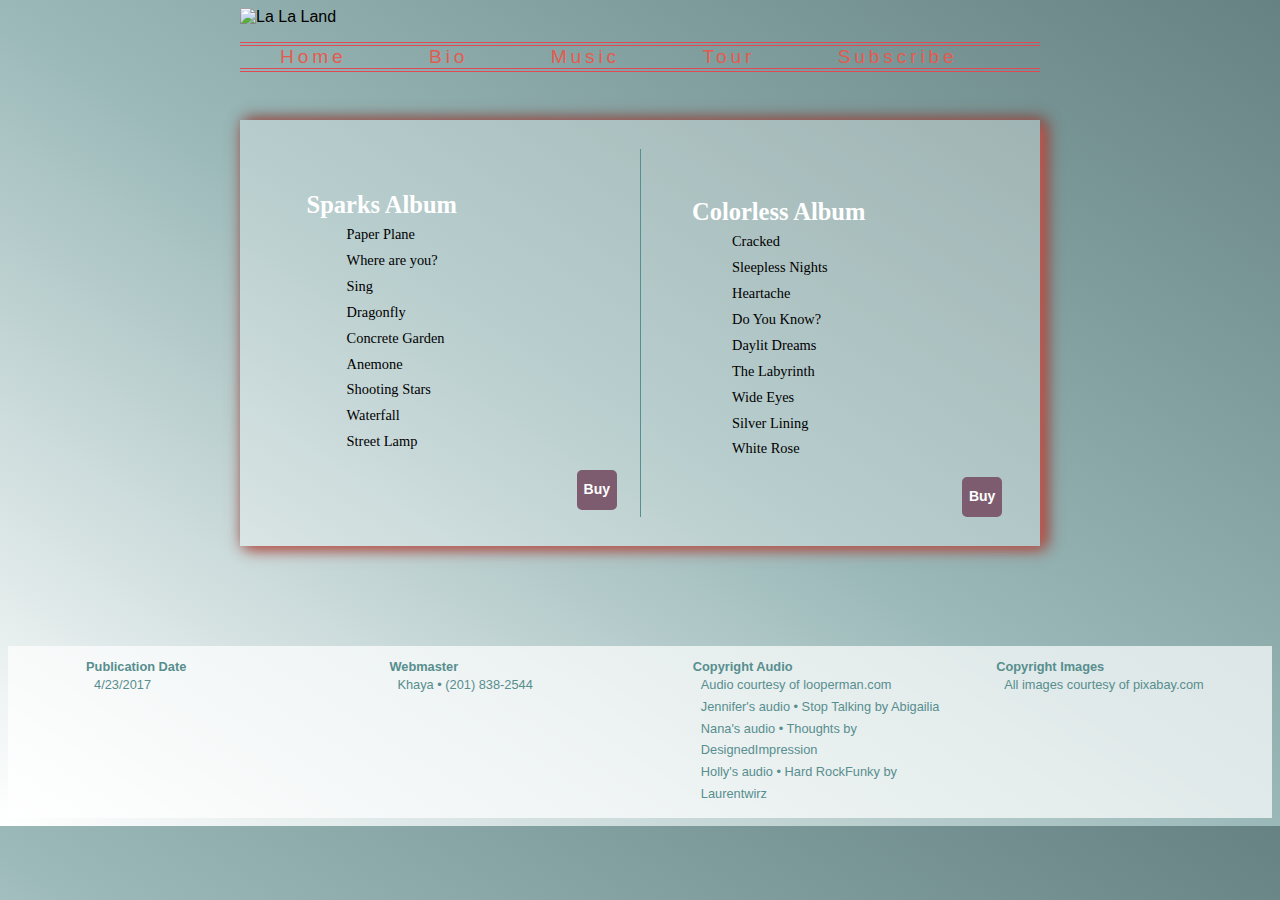
==== album.html @ 6db48180 "Remove none class from css file and album html file" ====
<!DOCTYPE html>
<html>

<!--
	Final Project
	La La Land Album page
	Khaya
	4/23/2017
-->

<head>
	<meta charset="utf-8" />
	<meta name="keywords" content="La La Land, music band" />
	<title>LA LA LAND Music</title>
	<link href="css/styles.css" rel="stylesheet" />
</head>

<body>
	<header>
		<img src="imgs/la_header.png" alt="La La Land" />
		<nav class="horizontal">
			<ul>
				<li><a href="index.html">Home</a></li>
				<li><a href="bio.html">Bio</a></li>
				<li><a href="album.html">Music</a></li>
				<li><a href="tour.html">Tour</a></li>
				<li><a href="form.html">Subscribe</a></li>
			</ul>
		</nav>
	</header>
	<section class="album">
		<figure>
			<img src="imgs/album1.png" alt="" />
		</figure>
		<article>
			<div>
				<ul>
					<li id="spark"><strong class="title">Sparks Album</strong>
						<ul>
							<li>Paper Plane</li>
							<li>Where are you?</li>
							<li>Sing</li>
							<li>Dragonfly</li>
							<li>Concrete Garden</li>
							<li>Anemone</li>
							<li>Shooting Stars</li>
							<li>Waterfall</li>
							<li>Street Lamp</li>
						</ul>
					</li>
				</ul>
				<a href="https://www.apple.com/itunes/">Buy</a>
			</div>
			<div>
				<ul>
					<li id="color"><strong class="title">Colorless Album</strong>
						<ul>
							<li>Cracked</li>
							<li>Sleepless Nights</li>
							<li>Heartache</li>
							<li>Do You Know?</li>
							<li>Daylit Dreams</li>
							<li>The Labyrinth</li>
							<li>Wide Eyes</li>
							<li>Silver Lining</li>
							<li>White Rose</li>
						</ul>
					</li>
				</ul>
				<a href="https://www.apple.com/itunes/">Buy</a>
			</div>
		</article>
	</section>

	<footer>
		<div class="footer">
		  <dl>
			 <dt>Publication Date</dt>
			 <dd>4/23/2017</dd>
		  </dl>
		  <dl>
			 <dt>Webmaster</dt>
			 <dd>Khaya &#8226; (201) 838-2544</dd>
		  </dl>
		  <dl>
			 <dt>Copyright Audio</dt>
			 <dd>Audio courtesy of looperman.com</dd>
			 <dd>Jennifer's audio &#8226; Stop Talking by Abigailia</dd>
			 <dd>Nana's audio &#8226; Thoughts by DesignedImpression</dd>
			 <dd>Holly's audio &#8226; Hard RockFunky by Laurentwirz</dd>
		  </dl>
		  <dl>
			 <dt>Copyright Images</dt>
			 <dd>All images courtesy of pixabay.com</dd>
		  </dl>
		</div>
	</footer>
</body>

</html>
---- css/styles.css ----
@charset "utf-8";

/*
	Final Project
	La La Land

	Author: Khaya
	Date: 4/23/2017

	Filename: styles.css
*/

/* Shared Styles */

html {
	background: linear-gradient(to left bottom, #668282, #9ab8b8, white);
	font-family: Verdana, Geneva, sans-serif;
}

header, section {
	margin: 0px auto 0px auto;
	min-width: 320px;
	max-width: 800px;
	width: 100%;
}

header > img {
	width: 100%;
}

nav.horizontal ul {
	display: flex;
	flex-flow: row wrap;

	border-style: double none;
	border-color: #e34858;
	border-width: 4px;
}

nav.horizontal li {
	display: flex;
	flex-flow: row wrap;
	flex: 1 1 auto;
}

nav > ul > li > a {
	text-decoration: none;
	color: #e35b4f;
	font-family: Impact, Charcoal, sans-serif;
	letter-spacing: 0.2em;
	font-size: 1.2em;
	transition: color 1.5s ease-in,
				font-size 2s ease,
				letter-spacing 2s ease-out;
}

nav > ul > li > a:hover, nav > ul > li > a:active {
	text-decoration: none;
	color: rgba(255,255,255, 0.5);
	text-shadow: #e35b4f -5px 2px 15px;
	font-family: Impact, Charcoal, sans-serif;
	letter-spacing: 0.2em;
	font-size: 2.7em;
}

section article {
	background: rgba(255,255,255, 0.3);
	box-shadow: #e35b4f 5px 2px 15px, rgb(51, 51, 51) 5px 0px 15px;
	font-size: 0.9em;
	line-height: 1.5em;
	padding: 2em 1.5em;
}

footer {
	font-size: 0.8em;
	color: #578e8e;
	background-color: rgba(255,255,255, 0.7);
	clear: both;
	width: 100%;
}

footer dl
	{float: left;
	width: 24%;
	text-align: left;
}

div.footer {
	margin: 1em 0em 2em 3.6em;
}

footer dt {
	font-weight: bold;
	padding-left: 2.5em;
}

footer dd {
	line-height: 1.7em;
}

footer::after
	{clear: both;
	content: "";
	display: table;}


/* Homepage Styles */

section.home img {
	width: 100%;
	display: block;
}

section.home > article {
	margin: 0px auto 7em auto;
	padding: 2em 3em;
}

section.home figure {
	border-width: 0px 170px 0px 170px;
	border-style: solid;
	border-image: url(imgs/la_frame.png) 82;
}

@keyframes slide {
	0% {top: -30px;}
	100% {top: 230px;}
}

@keyframes flight {
	0% {top: 140px;}
	100% {top: 340px;}
}

@keyframes scroll {
	0% {top: 70px;}
	100% {top: 270px;}
}

@keyframes rainbow {
	0% {color: rgba(227,91,79, 0.01);}
	30% {color: rgba(227,91,79, 0.99);}
	100% {color: rgba(227,91,79, 0.01);}
}

div.fall {
	float: left;
	display: flex;
	flex-flow: row wrap;
	position: absolute;
}

div.star1 {
	width: 3%;
	position: relative;
	font-size: 1.6em;
	animation-name: rainbow, slide;
	animation-duration: 10s, 10s;
	animation-timing-function: ease-in, linear;
	animation-iteration-count: infinite, infinite;
	flex: 1 1 auto;
}

div.star2 {
	width: 10%;
	position: relative;
	font-size: 1.6em;
	animation-name: rainbow, flight;
	animation-duration: 10s, 10s;
	animation-timing-function: ease-in, linear;
	animation-iteration-count: infinite, infinite;
	flex: 1 1 auto;
}

div.star3 {
	width: 3%;
	position: relative;
	font-size: 1.4em;
	animation-name: rainbow, scroll;
	animation-duration: 10s, 10s;
	animation-timing-function: ease-in, linear;
	animation-iteration-count: infinite, infinite;
	flex: 1 1 auto;
}



/* Bio Styles */

h1#bio {
	margin: 1.5em auto;
	text-align: center;
}

section.bio {
	display: flex;
	flex-flow: row wrap;
}

section.bio img {
	height: 300px;
	width: 40%;
}

section.bio ul {
	font-weight: bold;
	color: #cbdbdb;
	text-shadow: black 5px 0px 15px;
	line-height: 2em;
}

section.bio div {
	margin: 3em 1em;
	flex: 1 1 150px;
}

section.bio audio {
	margin: 2em 0em 0em 4em;
	box-shadow: rgba(51, 51, 51, 0.5) 8px 8px 15px;
	width: 50%;
}

section.bio article {
	flex: 3 1 300px;
	margin: 0px auto 2em auto;
}

section#last article {
	margin-bottom: 7em;
}


/* Album Styles */

section.album img {
	width: 60%;
	display: block;
	margin: 1.5em auto;
	transform: rotate(10deg) scale(0.9, 0.9) translateY(20px)
	rotateY(-35deg) translateZ(-20px);
	box-shadow: rgb(51, 51, 51) 10px -10px 25px;
}

section.album article {
	margin: 0px auto 7em auto;
	columns: 150px 2;
	column-rule: 1px solid #578e8e;
	line-height: 1.8em;
}

section.album strong.title {
	color: white;
	font-size: 1.7em;
}

section.album ul li#spark {
	padding-top: 2em;
	list-style-image: url(imgs/album2_icon.png);
	list-style-position: inside;
}

section.album ul li#color {
	padding-top: 3.5em;
	list-style-image: url(imgs/album1_icon.png);
	list-style-position: inside;
}

section.album ul li
	{list-style-image: none;
	list-style-type: none;
	font-family: 'Century Gothic';
}

section.album div{
	margin-bottom: 4em;
}

section.album a {
	border: 7px double #7d5c70;
	border-radius: 5px;
	color: white;
	background-color: #7d5c70;
	text-decoration: none;
	font-size: 14px;
	font-weight: bold;
	float: right;
	margin: 0em 1.5em;
}

section.album a:visited, section.album a:link {
	text-decoration: none;
}

section.album a:hover, section.album a:active {
	border: 9px double white;
	border-radius: 5px;
	color: #b9cece;
	background-color: white;
	text-decoration: none;
	font-size: 16px;
	font-weight: bold;
	float: right;
	margin: 0em 1.5em;
}

/* Tour Styles */

section#tour img {
	width: 100%;
	display: block;
	box-shadow: rgb(51, 51, 51) -10px -3px 20px;
}

section#tour article {
	margin: 0px auto 7em auto;
	}

section#tour figure {
	border-width: 0px 170px 0px 170px;
	border-style: solid;
	border-image: url(imgs/la_frame.png) 82;
}

table {
	width: 100%;
	border-collapse: collapse;
}

table caption {
	caption-side: bottom;
	text-align: right;
	font-family: Impact, Charcoal, sans-serif;
	letter-spacing: 0.2em;
	color: #553f4c;
	font-size: 2em;
}

table th {
	border: 1px solid rgba(255,255,255, 0.1);
	background: #6f5163;
	color: white
}

tr:nth-of-type(even) {
	background: #997189;
	color: rgba(255,255,255, 0.9);
}

tr:nth-of-type(odd) {
	background: rgba(255,255,255, 0.7);
	color: #7d5c70;
}

table tr {
	text-align: center;
	height: 30px;
}

table a {
	text-decoration: none;
}

table a:visited, table ul a:link {
	text-decoration: none;
}

table a:hover, table ul a:active {
	text-decoration: none;
	font-weight: bold;
	color: white;
	background-color: #4aaebd;
	display: block;
}

/* Subscribe Styles */

h1 {
	text-shadow: black 5px 0px 15px;
	color: rgba(255,255,255, 0.99);
	font-size: 1.7em;
}

form {
   display: flex;
   flex-flow: row wrap;
}

fieldset {
   flex: 1 1 300px;
   margin: 10px;
}

div {
   margin: 5px;
   width: 100%;
}

legend {
   color: white;
   font-size: 1.2em;
   font-weight: bold;
}

label {
	font-size: 0.8em;
	font-weight: bold;
	line-height: 2.5em;
	color: #6f5163;
}

fieldset.top label {
   display: inline-block;
   width: 120px;
}

select#socialMed {
	width: 120px;
}

input:focus:invalid {
	background-color: rgba(227,0,23, 0.5);
}

input:focus:valid {
	background-color: rgba(79,167,142, 0.5);
}

input[type="submit"] {
   height: 50px;
   width: 20%;
   float: right;
   margin: 1.5em 0px;
}

section#form article {
	margin: 3em auto 4em auto;
}
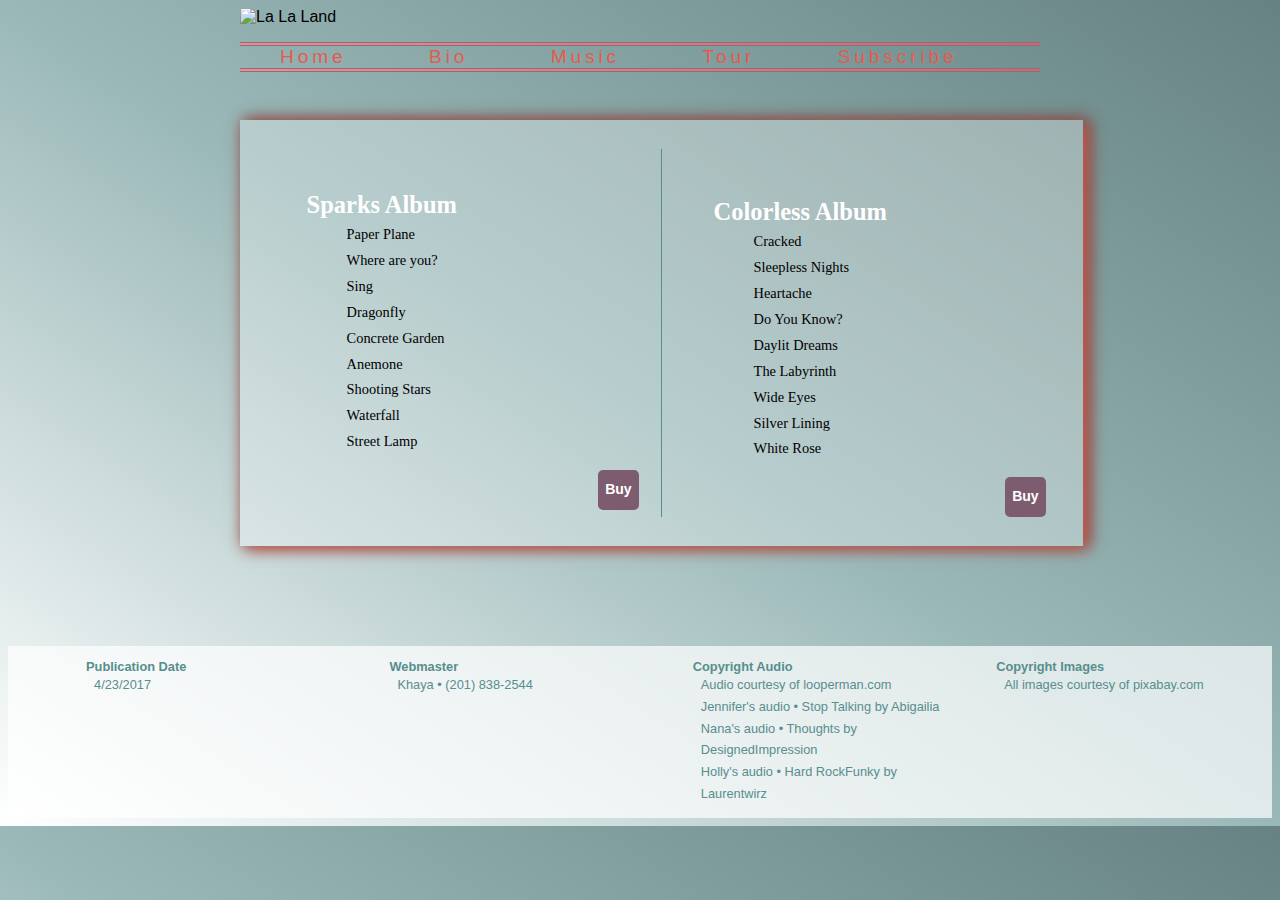
==== commit bb47a72f: "Change article tags to divs with container class" ====
--- a/album.html
+++ b/album.html
@@ -18,7 +18,7 @@
 <body>
 	<header>
 		<img src="imgs/la_header.png" alt="La La Land" />
-		<nav class="horizontal">
+		<nav>
 			<ul>
 				<li><a href="index.html">Home</a></li>
 				<li><a href="bio.html">Bio</a></li>
@@ -32,7 +32,7 @@
 		<figure>
 			<img src="imgs/album1.png" alt="" />
 		</figure>
-		<article>
+		<div class="container">
 			<div>
 				<ul>
 					<li id="spark"><strong class="title">Sparks Album</strong>
@@ -69,7 +69,7 @@
 				</ul>
 				<a href="https://www.apple.com/itunes/">Buy</a>
 			</div>
-		</article>
+		</div>
 	</section>
 
 	<footer>
--- a/css/styles.css
+++ b/css/styles.css
@@ -28,7 +28,7 @@
 	width: 100%;
 }
 
-nav.horizontal ul {
+nav ul {
 	display: flex;
 	flex-flow: row wrap;
 
@@ -37,7 +37,7 @@
 	border-width: 4px;
 }
 
-nav.horizontal li {
+nav li {
 	display: flex;
 	flex-flow: row wrap;
 	flex: 1 1 auto;
@@ -63,7 +63,7 @@
 	font-size: 2.7em;
 }
 
-section article {
+section .container {
 	background: rgba(255,255,255, 0.3);
 	box-shadow: #e35b4f 5px 2px 15px, rgb(51, 51, 51) 5px 0px 15px;
 	font-size: 0.9em;
@@ -98,28 +98,29 @@
 	line-height: 1.7em;
 }
 
-footer::after
-	{clear: both;
+footer::after {
+	clear: both;
 	content: "";
-	display: table;}
+	display: table;
+}
 
 
 /* Homepage Styles */
 
-section.home img {
+section#index img {
 	width: 100%;
 	display: block;
 }
 
-section.home > article {
+section#index > .container {
 	margin: 0px auto 7em auto;
 	padding: 2em 3em;
 }
 
-section.home figure {
+section#index figure {
 	border-width: 0px 170px 0px 170px;
 	border-style: solid;
-	border-image: url(imgs/la_frame.png) 82;
+	border-image: url(../imgs/la_frame.png) 82;
 }
 
 @keyframes slide {
@@ -143,14 +144,14 @@
 	100% {color: rgba(227,91,79, 0.01);}
 }
 
-div.fall {
+div.starShower {
 	float: left;
 	display: flex;
 	flex-flow: row wrap;
 	position: absolute;
 }
 
-div.star1 {
+div.firstFall {
 	width: 3%;
 	position: relative;
 	font-size: 1.6em;
@@ -161,7 +162,7 @@
 	flex: 1 1 auto;
 }
 
-div.star2 {
+div.secondFall {
 	width: 10%;
 	position: relative;
 	font-size: 1.6em;
@@ -172,7 +173,7 @@
 	flex: 1 1 auto;
 }
 
-div.star3 {
+div.thirdFall {
 	width: 3%;
 	position: relative;
 	font-size: 1.4em;
@@ -220,12 +221,12 @@
 	width: 50%;
 }
 
-section.bio article {
+section.bio .container {
 	flex: 3 1 300px;
 	margin: 0px auto 2em auto;
 }
 
-section#last article {
+section#last .container {
 	margin-bottom: 7em;
 }
 
@@ -241,7 +242,7 @@
 	box-shadow: rgb(51, 51, 51) 10px -10px 25px;
 }
 
-section.album article {
+section.album .container {
 	margin: 0px auto 7em auto;
 	columns: 150px 2;
 	column-rule: 1px solid #578e8e;
@@ -255,13 +256,13 @@
 
 section.album ul li#spark {
 	padding-top: 2em;
-	list-style-image: url(imgs/album2_icon.png);
+	list-style-image: url(../imgs/album2_icon.png);
 	list-style-position: inside;
 }
 
 section.album ul li#color {
 	padding-top: 3.5em;
-	list-style-image: url(imgs/album1_icon.png);
+	list-style-image: url(../imgs/album1_icon.png);
 	list-style-position: inside;
 }
 
@@ -311,14 +312,14 @@
 	box-shadow: rgb(51, 51, 51) -10px -3px 20px;
 }
 
-section#tour article {
+section#tour .container {
 	margin: 0px auto 7em auto;
 	}
 
 section#tour figure {
 	border-width: 0px 170px 0px 170px;
 	border-style: solid;
-	border-image: url(imgs/la_frame.png) 82;
+	border-image: url(../imgs/la_frame.png) 82;
 }
 
 table {
@@ -432,6 +433,6 @@
    margin: 1.5em 0px;
 }
 
-section#form article {
+section#form .container {
 	margin: 3em auto 4em auto;
 }
